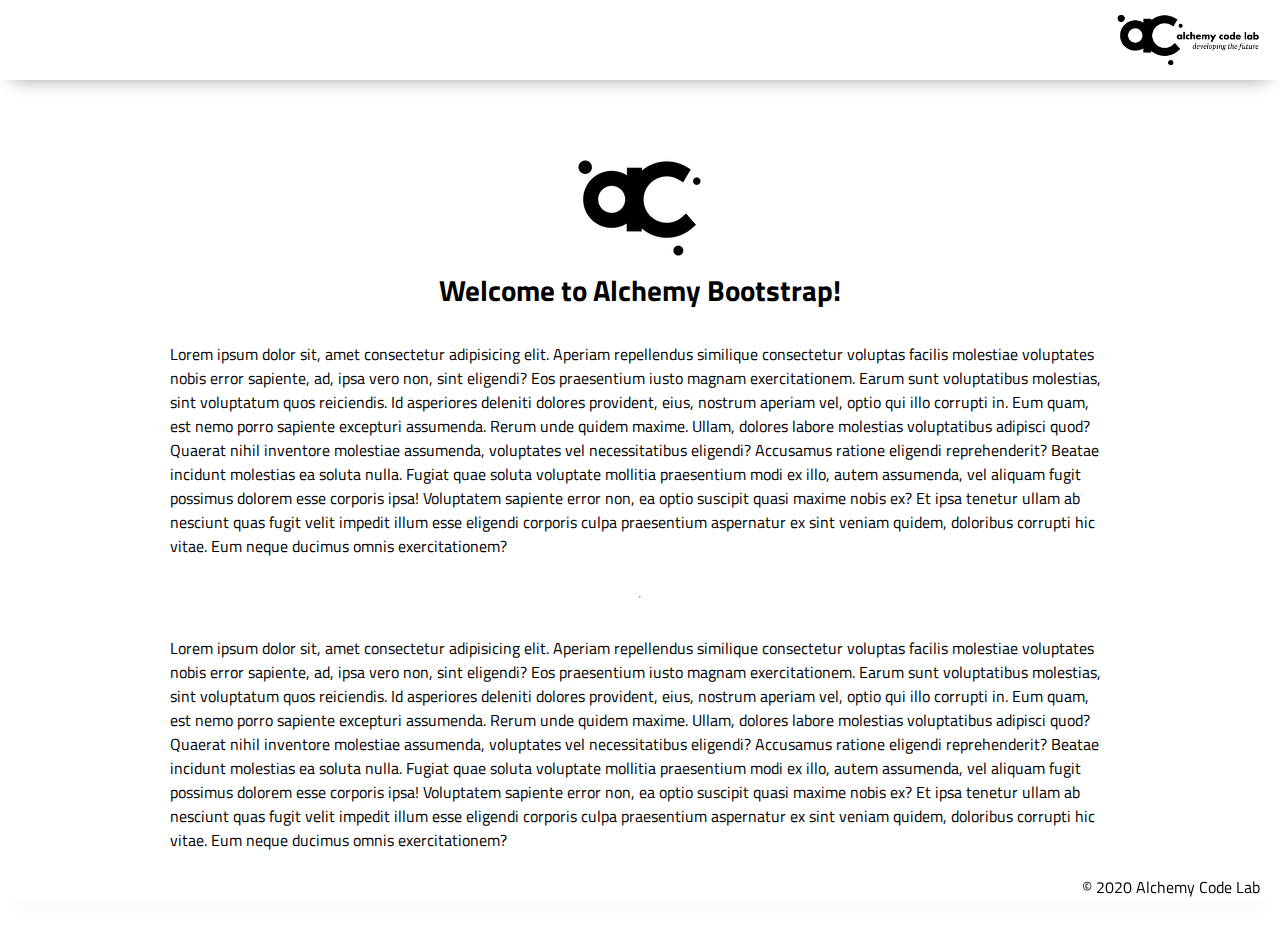
==== index.html @ 76da0a20 "Initial commit" ====
<!DOCTYPE html>
<html lang="en">

<head>
    <meta charset="UTF-8">
    <meta name="viewport" content="width=device-width, initial-scale=1.0">
    <meta http-equiv="X-UA-Compatible" content="ie=edge">
    <link href="https://fonts.googleapis.com/css2?family=Titillium+Web:wght@300&display=swap" rel="stylesheet">
    <link rel="stylesheet" href="./styles/reset.css">
    <link rel="stylesheet" href="./styles/style.css">
    <link rel="stylesheet" href="./styles/home.css">
    <title>Document</title>
</head>

<body>
    <header>
        <div class="gutter-right logo">
            <img src="assets/big-logo.png" />
        </div>
    </header>
    <main>
        <section class="main-section">
            <img class="main-logo" src="assets/alchemy-logo.png" />
            <h2>
                Welcome to Alchemy Bootstrap!
            </h2>

            <p>
                Lorem ipsum dolor sit, amet consectetur adipisicing elit. Aperiam repellendus similique consectetur
                voluptas facilis molestiae voluptates nobis error sapiente, ad, ipsa vero non, sint eligendi? Eos
                praesentium iusto magnam exercitationem.
                Earum sunt voluptatibus molestias, sint voluptatum quos reiciendis. Id asperiores deleniti dolores
                provident, eius, nostrum aperiam vel, optio qui illo corrupti in. Eum quam, est nemo porro sapiente
                excepturi assumenda.
                Rerum unde quidem maxime. Ullam, dolores labore molestias voluptatibus adipisci quod? Quaerat nihil
                inventore molestiae assumenda, voluptates vel necessitatibus eligendi? Accusamus ratione eligendi
                reprehenderit? Beatae incidunt molestias ea soluta nulla.
                Fugiat quae soluta voluptate mollitia praesentium modi ex illo, autem assumenda, vel aliquam fugit
                possimus dolorem esse corporis ipsa! Voluptatem sapiente error non, ea optio suscipit quasi maxime nobis
                ex?
                Et ipsa tenetur ullam ab nesciunt quas fugit velit impedit illum esse eligendi corporis culpa
                praesentium aspernatur ex sint veniam quidem, doloribus corrupti hic vitae. Eum neque ducimus omnis
                exercitationem?
            </p>
            <hr />
            <p>
                Lorem ipsum dolor sit, amet consectetur adipisicing elit. Aperiam repellendus similique consectetur
                voluptas facilis molestiae voluptates nobis error sapiente, ad, ipsa vero non, sint eligendi? Eos
                praesentium iusto magnam exercitationem.
                Earum sunt voluptatibus molestias, sint voluptatum quos reiciendis. Id asperiores deleniti dolores
                provident, eius, nostrum aperiam vel, optio qui illo corrupti in. Eum quam, est nemo porro sapiente
                excepturi assumenda.
                Rerum unde quidem maxime. Ullam, dolores labore molestias voluptatibus adipisci quod? Quaerat nihil
                inventore molestiae assumenda, voluptates vel necessitatibus eligendi? Accusamus ratione eligendi
                reprehenderit? Beatae incidunt molestias ea soluta nulla.
                Fugiat quae soluta voluptate mollitia praesentium modi ex illo, autem assumenda, vel aliquam fugit
                possimus dolorem esse corporis ipsa! Voluptatem sapiente error non, ea optio suscipit quasi maxime nobis
                ex?
                Et ipsa tenetur ullam ab nesciunt quas fugit velit impedit illum esse eligendi corporis culpa
                praesentium aspernatur ex sint veniam quidem, doloribus corrupti hic vitae. Eum neque ducimus omnis
                exercitationem?
            </p>

        </section>
    </main>
    <footer>
        <div class="copy gutter-right">&copy; 2020 Alchemy Code Lab</div>
    </footer>

    <script type="module" src="./app.js"></script>
</body>

</html>
---- styles/style.css ----
body {
    /* https://coolors.co/generate and click export -> scss to get the colors to copy and paste below*/
    /* --color1: hsla(349, 69%, 76%, 1);
    --color2: hsla(207, 67%, 44%, 1);
    --color3: hsla(200, 61%, 56%, 1);
    --color4: hsla(187, 41%, 94%, 1);
    --color5: hsla(170, 28%, 95%, 1); */

    /* --color1: hsla(45, 86%, 83%, 1);
    --color2: hsla(135, 65%, 98%, 1);
    --color3: hsla(315, 37%, 86%, 1);
    --color4: hsla(45, 73%, 98%, 1);
    --color5: hsla(224, 40%, 79%, 1); */
    
    --header-height: 80px;
    --shadow: 0px 10px 20px -12px rgba(0,0,0,0.45);
    --gutter: 30px;
    --footer-height: 25px;
    
    font-family: 'Titillium Web', sans-serif;
    background-color: var(--color2);
}

main {
    display: flex;
    flex-direction: column;
    justify-content: center;
    align-items: center;
    margin-bottom: calc(var(--footer-height));
}

section {
    background-color: var(--color5);
    width: 1000px;
    max-width: 80%;
    display: flex;
    flex-direction: column;
    justify-content: center;
    align-items: center;
    padding-top: var(--gutter);
    padding-bottom: var(--gutter);
    margin-top: var(--gutter);
    margin-bottom: var(--gutter);
    border: solid 2px var(--color1);
}

header {
    display: flex;
    justify-content: flex-end;
    background-color: var(--color3);
    height: var(--header-height);
    box-shadow: var(--shadow);
}

footer {
    display: flex;
    justify-content: flex-end;
    background-color: var(--color3);
    box-shadow: var(--shadow);
}


h2 {
    font-size: 1.8rem;
    font-weight: bold;
}

.gutter-right {
    margin-right: 20px;
}

.main-logo {
    animation: pulse 5s infinite ease-in-out;
}

header img {
    height: var(--header-height);
}

p {
    margin: var(--gutter);
}
  
footer {
    position: fixed;
    width: 100%;
    bottom: 0;
    height: var(--footer-height);
    display: flex;
    justify-content: flex-end;
    background-color: var(--color3);
    box-shadow: var(--shadow);
}
  
  @keyframes pulse {
    20% {
      transform: rotate3d(-10, -10, -10, 50deg) scale(1.2);
    }

    40% {
        transform: rotate3d(10, 10, -10, 50deg) scale(1);
    }

    60% {
        transform: rotate3d(-10, 10, 10, 50deg) scale(1.2);
      }

    80% {
        transform: rotate3d(10, 10, 10, 50deg) scale(1);
    }

  }
---- styles/home.css ----
/* add home page styles here */
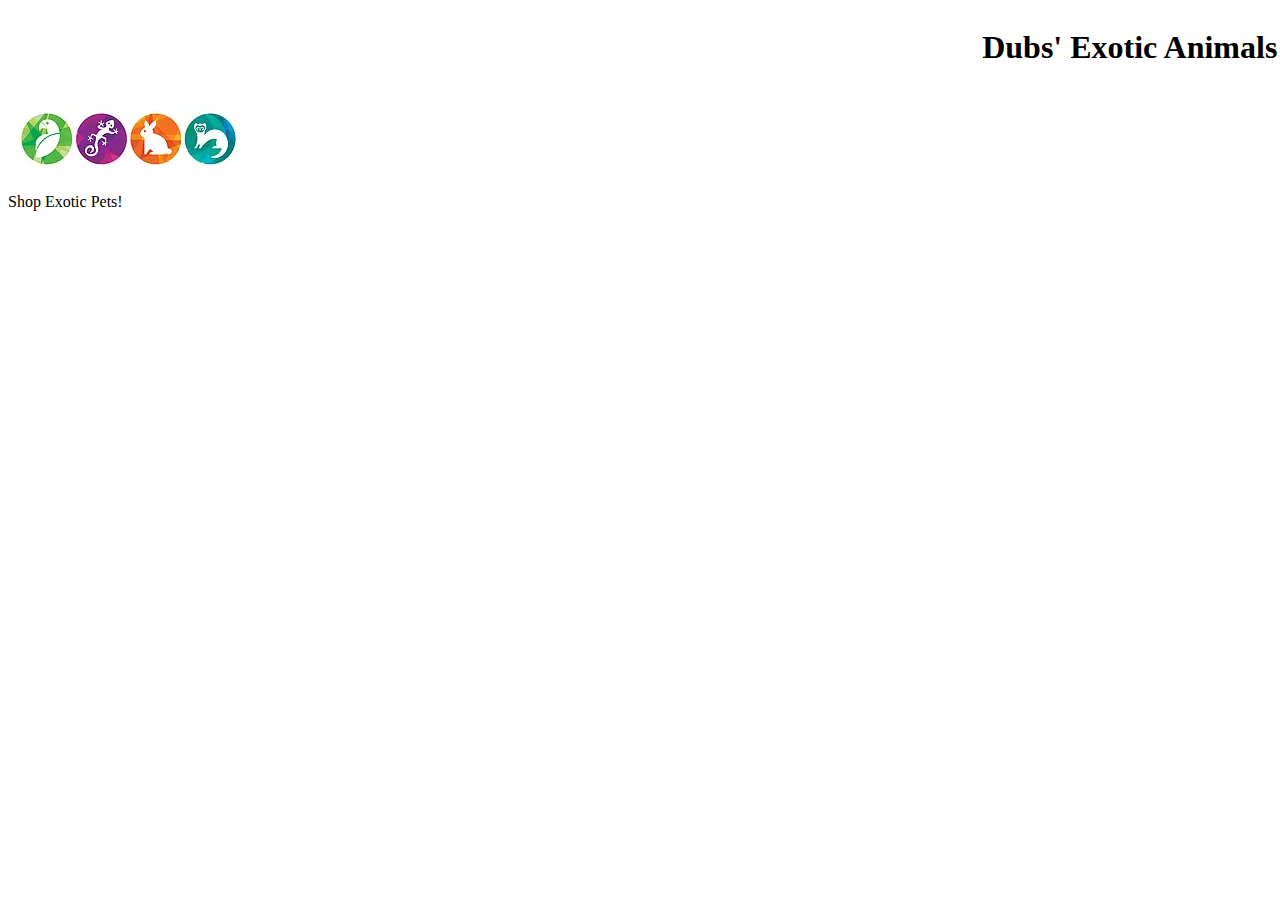
==== commit 5c45bb27: "initial commit, with basic info laid out" ====
--- a/index.html
+++ b/index.html
@@ -5,69 +5,22 @@
     <meta charset="UTF-8">
     <meta name="viewport" content="width=device-width, initial-scale=1.0">
     <meta http-equiv="X-UA-Compatible" content="ie=edge">
-    <link href="https://fonts.googleapis.com/css2?family=Titillium+Web:wght@300&display=swap" rel="stylesheet">
-    <link rel="stylesheet" href="./styles/reset.css">
-    <link rel="stylesheet" href="./styles/style.css">
-    <link rel="stylesheet" href="./styles/home.css">
-    <title>Document</title>
+    <title>Exotic Pet Shop</title>
+    <link rel="stylesheet" href="./common-styles/main.css">
 </head>
-
 <body>
     <header>
-        <div class="gutter-right logo">
-            <img src="assets/big-logo.png" />
-        </div>
+        <h1>Dubs' Exotic Animals!</h1>
     </header>
     <main>
-        <section class="main-section">
-            <img class="main-logo" src="assets/alchemy-logo.png" />
-            <h2>
-                Welcome to Alchemy Bootstrap!
-            </h2>
-
+        <section class=>
             <p>
-                Lorem ipsum dolor sit, amet consectetur adipisicing elit. Aperiam repellendus similique consectetur
-                voluptas facilis molestiae voluptates nobis error sapiente, ad, ipsa vero non, sint eligendi? Eos
-                praesentium iusto magnam exercitationem.
-                Earum sunt voluptatibus molestias, sint voluptatum quos reiciendis. Id asperiores deleniti dolores
-                provident, eius, nostrum aperiam vel, optio qui illo corrupti in. Eum quam, est nemo porro sapiente
-                excepturi assumenda.
-                Rerum unde quidem maxime. Ullam, dolores labore molestias voluptatibus adipisci quod? Quaerat nihil
-                inventore molestiae assumenda, voluptates vel necessitatibus eligendi? Accusamus ratione eligendi
-                reprehenderit? Beatae incidunt molestias ea soluta nulla.
-                Fugiat quae soluta voluptate mollitia praesentium modi ex illo, autem assumenda, vel aliquam fugit
-                possimus dolorem esse corporis ipsa! Voluptatem sapiente error non, ea optio suscipit quasi maxime nobis
-                ex?
-                Et ipsa tenetur ullam ab nesciunt quas fugit velit impedit illum esse eligendi corporis culpa
-                praesentium aspernatur ex sint veniam quidem, doloribus corrupti hic vitae. Eum neque ducimus omnis
-                exercitationem?
+                <img class="" src="assets/logo.png" />
             </p>
-            <hr />
             <p>
-                Lorem ipsum dolor sit, amet consectetur adipisicing elit. Aperiam repellendus similique consectetur
-                voluptas facilis molestiae voluptates nobis error sapiente, ad, ipsa vero non, sint eligendi? Eos
-                praesentium iusto magnam exercitationem.
-                Earum sunt voluptatibus molestias, sint voluptatum quos reiciendis. Id asperiores deleniti dolores
-                provident, eius, nostrum aperiam vel, optio qui illo corrupti in. Eum quam, est nemo porro sapiente
-                excepturi assumenda.
-                Rerum unde quidem maxime. Ullam, dolores labore molestias voluptatibus adipisci quod? Quaerat nihil
-                inventore molestiae assumenda, voluptates vel necessitatibus eligendi? Accusamus ratione eligendi
-                reprehenderit? Beatae incidunt molestias ea soluta nulla.
-                Fugiat quae soluta voluptate mollitia praesentium modi ex illo, autem assumenda, vel aliquam fugit
-                possimus dolorem esse corporis ipsa! Voluptatem sapiente error non, ea optio suscipit quasi maxime nobis
-                ex?
-                Et ipsa tenetur ullam ab nesciunt quas fugit velit impedit illum esse eligendi corporis culpa
-                praesentium aspernatur ex sint veniam quidem, doloribus corrupti hic vitae. Eum neque ducimus omnis
-                exercitationem?
+                Shop Exotic Pets!
             </p>
-
         </section>
     </main>
-    <footer>
-        <div class="copy gutter-right">&copy; 2020 Alchemy Code Lab</div>
-    </footer>
-
-    <script type="module" src="./app.js"></script>
 </body>
-
 </html>--- a/common-styles/main.css
+++ b/common-styles/main.css
@@ -0,0 +1,41 @@
+*{
+    box-sizing: border-box;
+}
+
+html, body {
+    height: 100%;
+    width: 100%;
+}
+
+--header-height: 80px;
+--shadow: 0px 10px 20px -12px rgba(0,0,0,0.45);
+--gutter: 30px;
+--footer-height: 25px;
+
+font-family:
+;
+background-color: ;
+
+section {
+    background-color: var(--color5);
+    width: 1000px;
+    max-width: 80%;
+    display: flex;
+    flex-direction: column;
+    justify-content: center;
+    align-items: center;
+    padding-top: var(--gutter);
+    padding-bottom: var(--gutter);
+    margin-top: var(--gutter);
+    margin-bottom: var(--gutter);
+    border: solid 2px var(--color1);
+}
+
+header {
+    display: flex;
+    justify-content: flex-end;
+    background-color: var(--color3);
+    height: var(--header-height);
+    box-shadow: var(--shadow);
+}
+
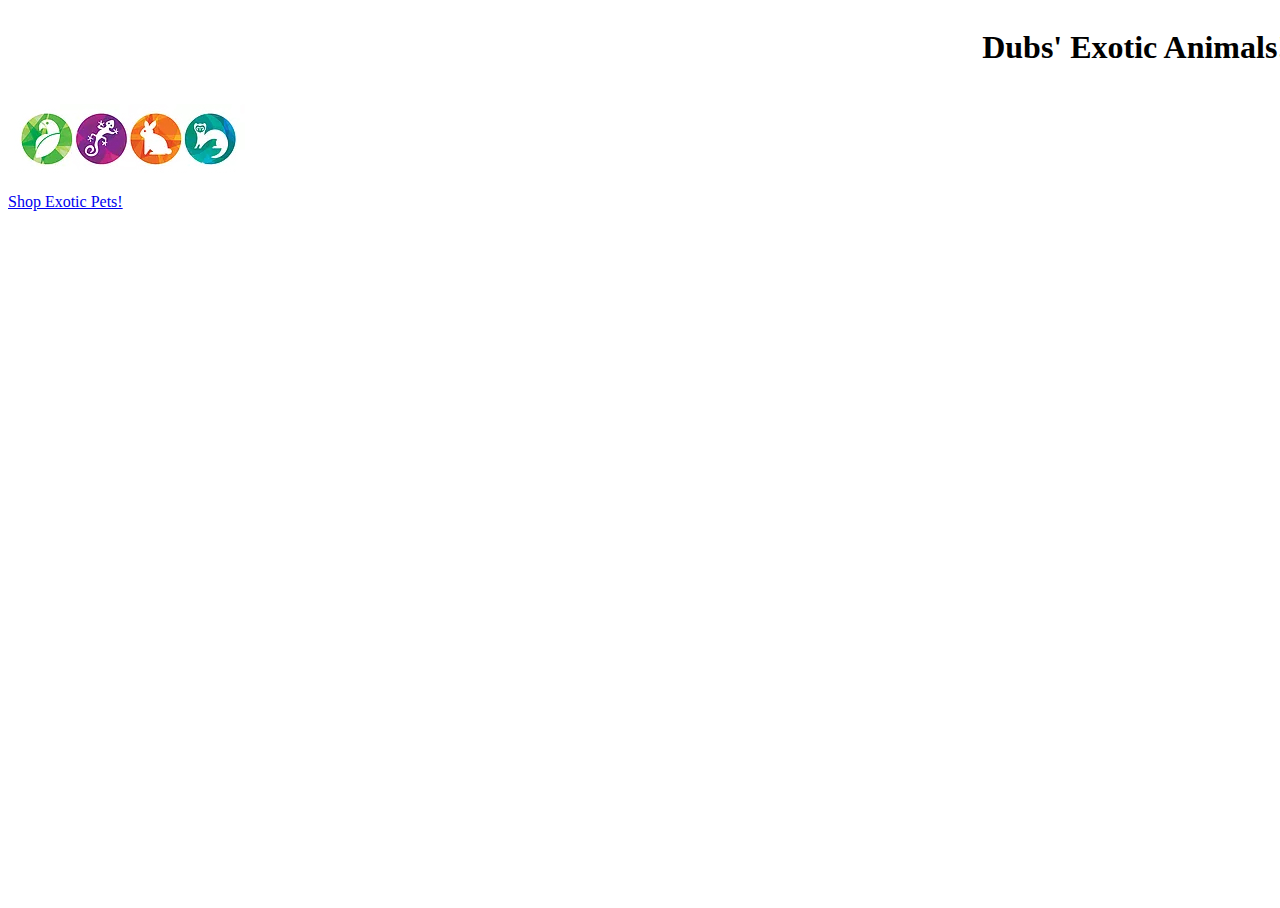
==== commit f1ba9e91: "test successful and links etc working correctly, ready for css" ====
--- a/index.html
+++ b/index.html
@@ -13,12 +13,12 @@
         <h1>Dubs' Exotic Animals!</h1>
     </header>
     <main>
-        <section class=>
+        <section class="centered">
             <p>
                 <img class="" src="assets/logo.png" />
             </p>
             <p>
-                Shop Exotic Pets!
+                <a href="./products/index.html">Shop Exotic Pets!</a>
             </p>
         </section>
     </main>
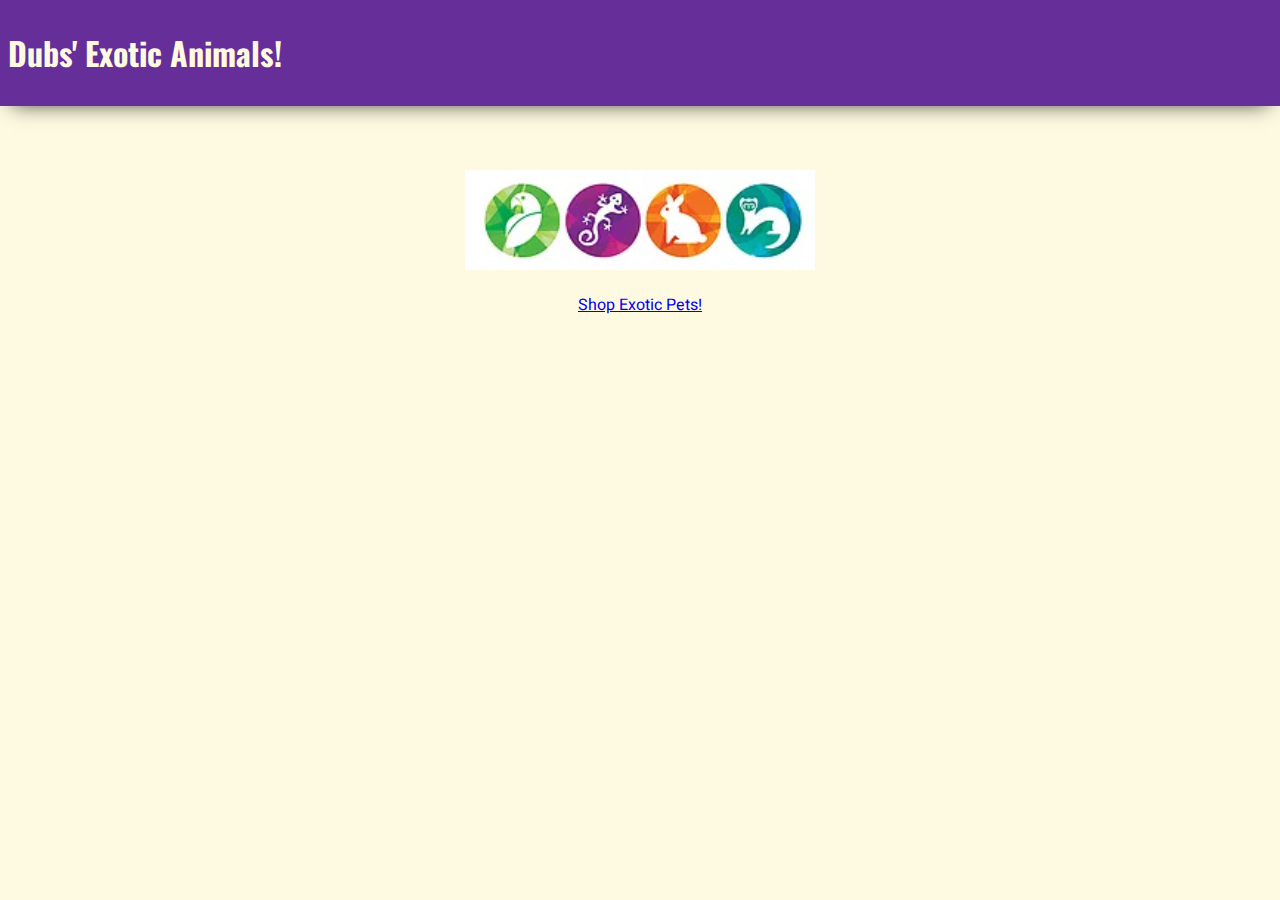
==== commit b99108ba: "created variables for color scheme, other css changes" ====
--- a/index.html
+++ b/index.html
@@ -15,7 +15,7 @@
     <main>
         <section class="centered">
             <p>
-                <img class="" src="assets/logo.png" />
+                <img class="main-image" src="assets/logo.png" />
             </p>
             <p>
                 <a href="./products/index.html">Shop Exotic Pets!</a>
--- a/common-styles/main.css
+++ b/common-styles/main.css
@@ -1,41 +1,70 @@
-*{
+@import url('https://fonts.googleapis.com/css?family=Heebo|Oswald');
+
+* {
     box-sizing: border-box;
 }
 
-html, body {
-    height: 100%;
-    width: 100%;
-}
+body {
 
---header-height: 80px;
---shadow: 0px 10px 20px -12px rgba(0,0,0,0.45);
---gutter: 30px;
---footer-height: 25px;
+/* CSS HSL */
+    --color1: hsla(47, 95%, 52%, 1);
+    --color2: hsla(19, 94%, 56%, 1);
+    --color3: hsla(354, 81%, 56%, 1);
+    --color4: hsla(271, 54%, 39%, 1);
+    --color5: hsla(187, 58%, 53%, 1);
+    --color6: hsla(52, 94%, 94%, 1);
 
-font-family:
-;
-background-color: ;
+    --header-height: 80px;
+    --shadow: 0px 10px 20px -12px rgba(0,0,0,0.80);
+    --gutter: 30px;
 
-section {
-    background-color: var(--color5);
-    width: 1000px;
-    max-width: 80%;
-    display: flex;
-    flex-direction: column;
-    justify-content: center;
-    align-items: center;
-    padding-top: var(--gutter);
-    padding-bottom: var(--gutter);
-    margin-top: var(--gutter);
-    margin-bottom: var(--gutter);
-    border: solid 2px var(--color1);
+
+    font-family: 'Heebo', sans-serif;
+    background: var(--color6);
+    margin: 0;
 }
 
 header {
     display: flex;
-    justify-content: flex-end;
-    background-color: var(--color3);
-    height: var(--header-height);
+    justify-content: space-between;
+    align-items: center;
+    background: var(--color4);
+    color: var(--color6);
     box-shadow: var(--shadow);
 }
 
+header nav a {
+    color: var(--color6);
+    border: 1px solid var(--color6);
+    padding: 3px 8px;
+    text-decoration: none;
+    transition: color 200ms ease-in;
+}
+
+header nav a:hover {
+    color: var(--color2);
+    border: 1px solid var(--color2);
+}
+
+header, main {
+    padding: 8px;
+}
+
+h1 {
+    font-family: 'Oswald';
+    color: var(--color6);
+}
+
+.hidden {
+    display: none;
+}
+
+.centered {
+    text-align: center;
+}
+
+.main-image {
+    height: 100px;
+    margin-top: 40px;
+    width: 350px;
+}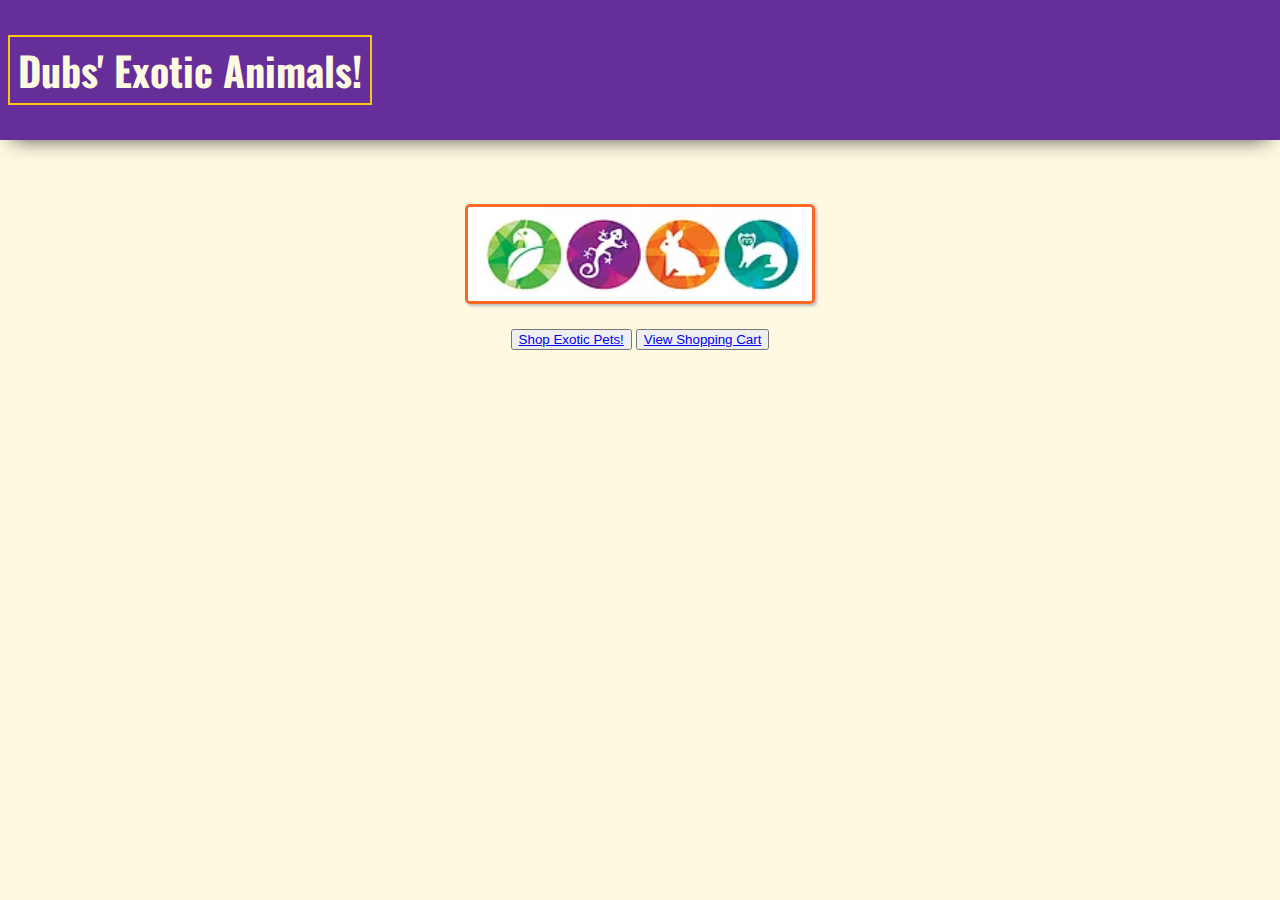
==== commit 61056150: "created alerts on products and shopping cart page, added shopping cart buttons on home and products " ====
--- a/index.html
+++ b/index.html
@@ -18,7 +18,8 @@
                 <img class="main-image" src="assets/logo.png" />
             </p>
             <p>
-                <a href="./products/index.html">Shop Exotic Pets!</a>
+                <button><a href="./products/index.html">Shop Exotic Pets!</a></button>
+                <button><a href="./cart/index.html">View Shopping Cart</a></button>
             </p>
         </section>
     </main>
--- a/common-styles/main.css
+++ b/common-styles/main.css
@@ -35,7 +35,7 @@
 
 header nav a {
     color: var(--color6);
-    border: 1px solid var(--color6);
+    border: 1px solid var(--color1);
     padding: 3px 8px;
     text-decoration: none;
     transition: color 200ms ease-in;
@@ -44,6 +44,7 @@
 header nav a:hover {
     color: var(--color2);
     border: 1px solid var(--color2);
+    border-radius: 5px;
 }
 
 header, main {
@@ -52,7 +53,10 @@
 
 h1 {
     font-family: 'Oswald';
+    font-size: 2.5rem;
     color: var(--color6);
+    padding: 3px 8px;
+    border: 2px solid var(--color1);
 }
 
 .hidden {
@@ -67,4 +71,16 @@
     height: 100px;
     margin-top: 40px;
     width: 350px;
+    box-shadow: 2px 2px 3px #bbb;
+    border: 3px solid var(--color2);
+    border-radius: 5px;
+}
+
+button {
+    transition: color 200ms ease-in-out;
+}
+
+button:hover {
+    background: var(--color5);
+    color: var(--color6);
 }